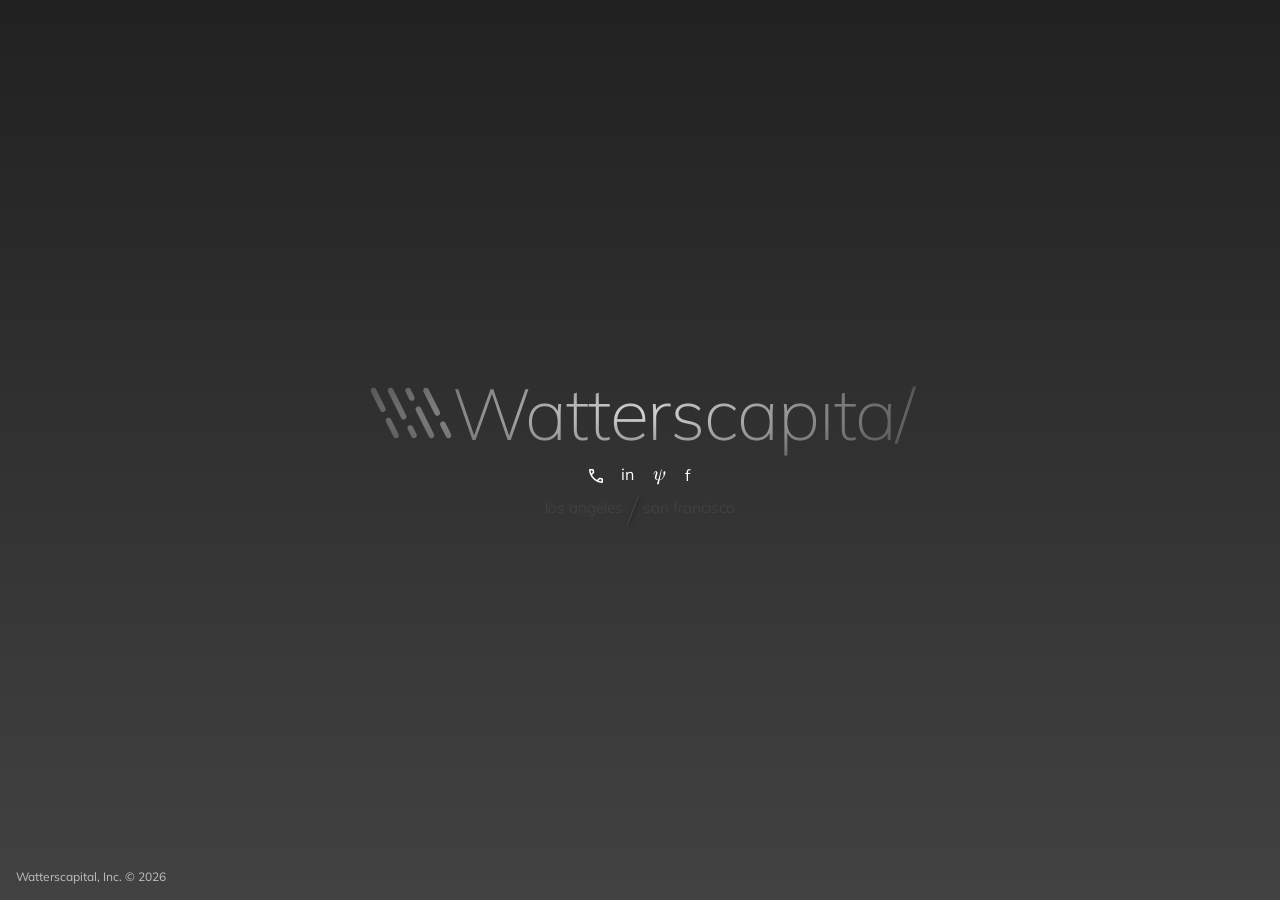
==== index.html @ 37c95852 "Adjust contact margin-top to 5vh" ====
<!DOCTYPE html>
<html lang="en">
	<head>
		<meta charset="UTF-8">
	    <meta name="viewport" content="width=device-width, initial-scale=1.0, maximum-scale=1.0, user-scalable=no">
		<title>Watterscapital</title>
		<link rel="icon" type="image/x-icon" href="favicon.ico"/>
		<link rel="stylesheet" href="https://fonts.googleapis.com/css2?family=Material+Symbols+Outlined:opsz,wght,FILL,GRAD@48,300,0,0&icon_names=rainy_light,call" />
		<style>
			/* Fonts */
			@import url('https://fonts.googleapis.com/css2?family=Mulish:ital,wght@0,200..1000;1,200..1000&display=swap');
			@import url('https://fonts.cdnfonts.com/css/latin-modern-math');
			
			/* Reset: remove default margins and padding */
			* {
				margin: 0;
				padding: 0;
				box-sizing: border-box;
			}
			
			/* Lock html and body completely to screen boundaries */
			html, body {
				color: white;
				width: 100%;
				height: 100%;
				overflow: hidden; /* Prevents unwanted document scrolling on mobile */
				cursor: default;
				text-align: center;
				font-family: Mulish, sans-serif;
				overscroll-behavior: none;
				
				-webkit-user-select: none; /* Safari */
				-ms-user-select: none;     /* IE 10 and IE 11 */
				user-select: none;         /* Standard syntax */
				
				background: linear-gradient(#212121, #424242);
			}

			/* Main wrapper forces exact full screen using svh (Small Viewport Height) */
			.full-screen-container {
				width: 100vw;
				height: 100vh;
				height: 100svh; /* Perfect fit for mobile Safari toolbars */
				display: flex;
				flex-direction: column;
				align-items: center;
				justify-content: center;
				position: relative;
				overflow: hidden;
			}

			.watterscapitallogo {
				display: flex;
				align-items: center;
				justify-content: center;
				font-size: clamp(2rem, 8vw, 4.5rem);
				font-weight: 200;
				letter-spacing: -.1vw;
				padding: 5mm;
				margin-bottom: 1rem;
				background: -webkit-radial-gradient(#D6D6D6, #212121);
				-webkit-background-clip: text;
				-webkit-text-fill-color: transparent;
			}
			
			.material-symbols-outlined {
				font-size: 1.25em; 
				letter-spacing: -.05em;
			}
			
			.tagarea {
				color: #444;
				font-size: clamp(0.8rem, 3vw, 0.95rem);
				font-weight: 300;
				margin-bottom: 1.75rem;
				display: flex;
				align-items: center;
			}
			
			svg {
				position: relative;
				top: 2px;
				filter: drop-shadow(1px 1px 2px #191919);
			}
			
			line {
				stroke: #444;
				stroke-width: 1.25;
			}
			
			.contact {
				position: absolute;
				margin-top: 5vh;
				font-size: 1em;
			}
			.phone {position: relative; top: .7vh;}
			.FB {position: relative; top: .14vh; padding: 0 .9mm 0 .9mm}
			.psivr {font-family: latin modern math; font-size: larger; padding: 0 0 1mm .75mm;}
			
			a:link {
				color: white;
				cursor: default; 
				text-decoration: none;
				border-bottom: 1px solid transparent;
				transition: color 0.2s ease-in-out, border-bottom 0.2s ease-in-out;
			}
			a:visited { color: white; }
			a:hover {
				cursor: default; 
				color: lightslategrey;
				border-bottom: 1px solid lightslategrey;
			}
			
			footer {
				color: silver;
				padding: 1rem;
				font-size: .75em;
				position: absolute;
				bottom: 0;
				left: 0;
			}
		</style>
	</head>
	<body>
		<div class="full-screen-container">
			<div class="watterscapitallogo">
				<span class="material-symbols-outlined">rainy_light</span>Watterscapıta/
			</div>
		
			<div class="tagarea">
				los angeles&nbsp;
				<svg height="30" width="12">
					<line x1="12" y1="0" x2="0" y2="30" />
				</svg>
				&nbsp;san francisco
			</div>
			
			<div class="contact">
				<a href="tel:+15102397503" title="(510) 239-7503" class="phone">
					<span class="material-symbols-outlined">call</span>
				</a>
				 &ensp; 
				 <a href="https://www.linkedin.com/company/watters-capital" title="@watterscapital" target="_blank">in</a>
				 &ensp;
				 <a href="mailto:list@watterscapital.com" title="psıvr" class="psivr">𝜓</a>
				 &ensp;
				 <a href="https://www.facebook.com/watterscapital" title="@watterscapital" target="_blank" class="FB">f</a>
			</div>
			
			<footer>Watterscapital, Inc. &copy; 2026</footer>
		</div>
	</body>
</html>
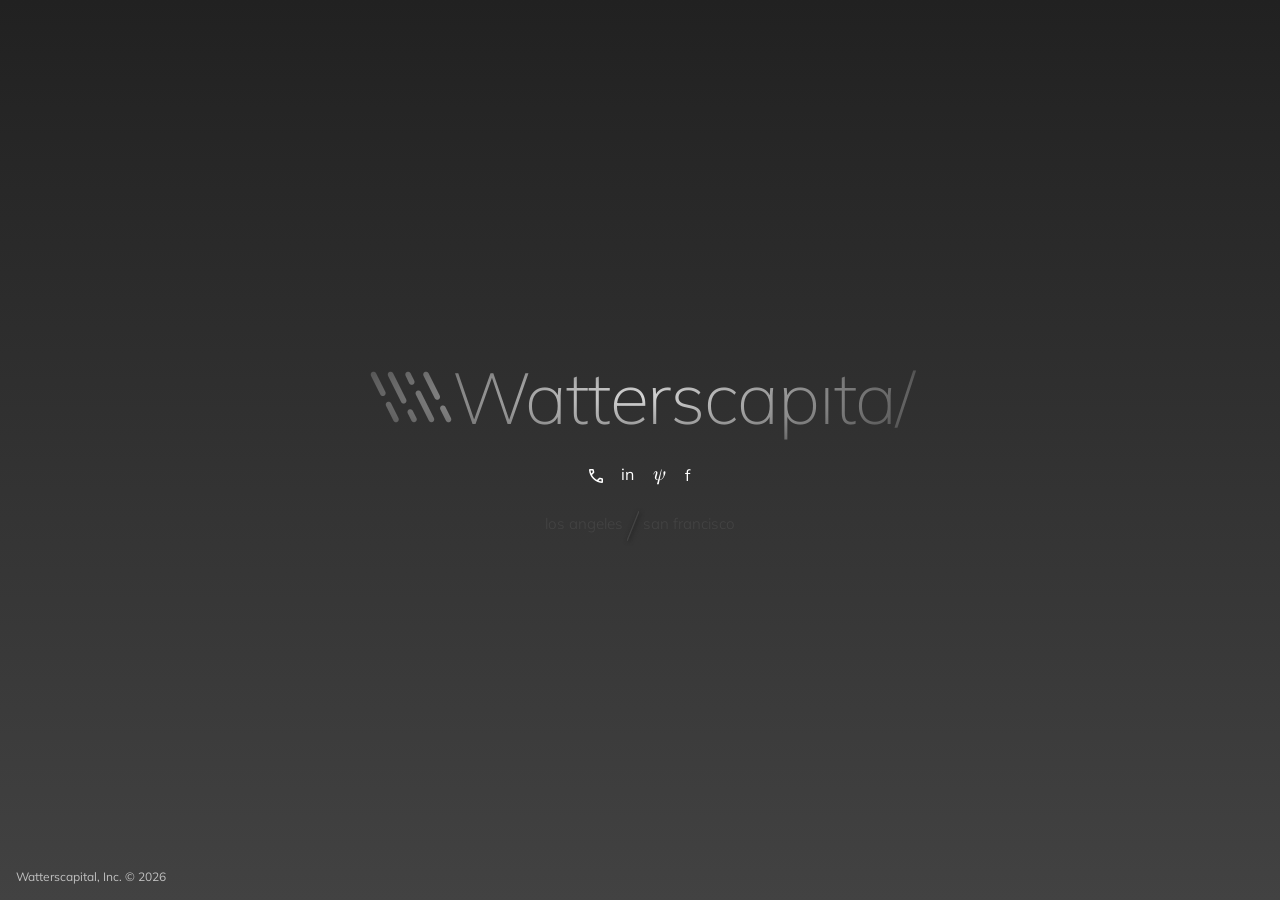
==== commit f1fd807d: "Increase margin-bottom from 1rem to 3rem" ====
--- a/index.html
+++ b/index.html
@@ -57,7 +57,7 @@
 				font-weight: 200;
 				letter-spacing: -.1vw;
 				padding: 5mm;
-				margin-bottom: 1rem;
+				margin-bottom: 3rem;
 				background: -webkit-radial-gradient(#D6D6D6, #212121);
 				-webkit-background-clip: text;
 				-webkit-text-fill-color: transparent;
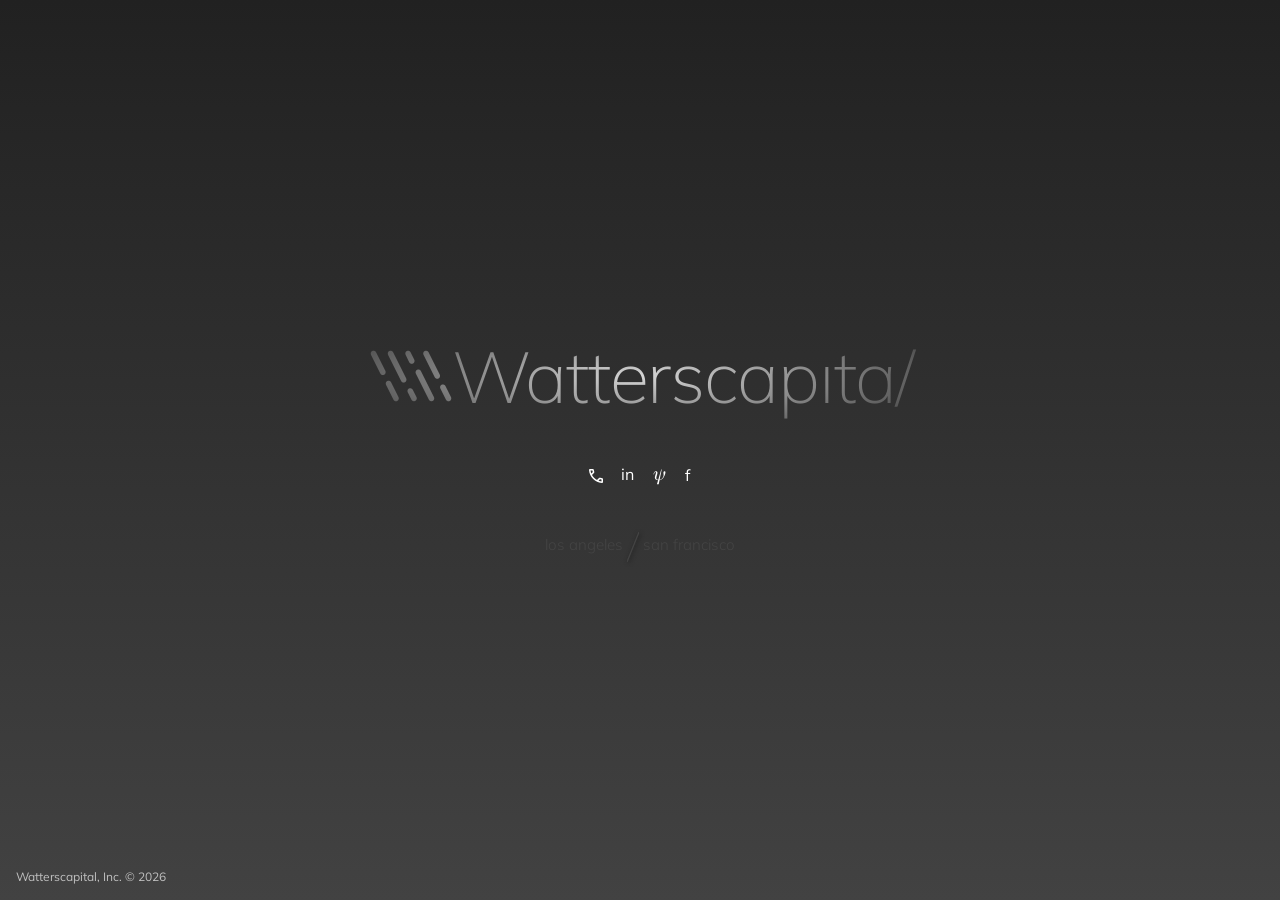
==== commit 431c35c8: "Change margin-bottom to use 10svh in index.html" ====
--- a/index.html
+++ b/index.html
@@ -23,8 +23,10 @@
 				color: white;
 				width: 100%;
 				height: 100%;
-				overflow: hidden; /* Prevents unwanted document scrolling on mobile */
+				/* Prevents unwanted document scrolling on mobile */
+				overflow: hidden;
 				cursor: default;
+				background-repeat: repeat;
 				text-align: center;
 				font-family: Mulish, sans-serif;
 				overscroll-behavior: none;
@@ -57,7 +59,7 @@
 				font-weight: 200;
 				letter-spacing: -.1vw;
 				padding: 5mm;
-				margin-bottom: 3rem;
+				margin-bottom: 10svh;
 				background: -webkit-radial-gradient(#D6D6D6, #212121);
 				-webkit-background-clip: text;
 				-webkit-text-fill-color: transparent;
@@ -90,7 +92,7 @@
 			
 			.contact {
 				position: absolute;
-				margin-top: 5vh;
+				margin-top: 5svh;
 				font-size: 1em;
 			}
 			.phone {position: relative; top: .7vh;}
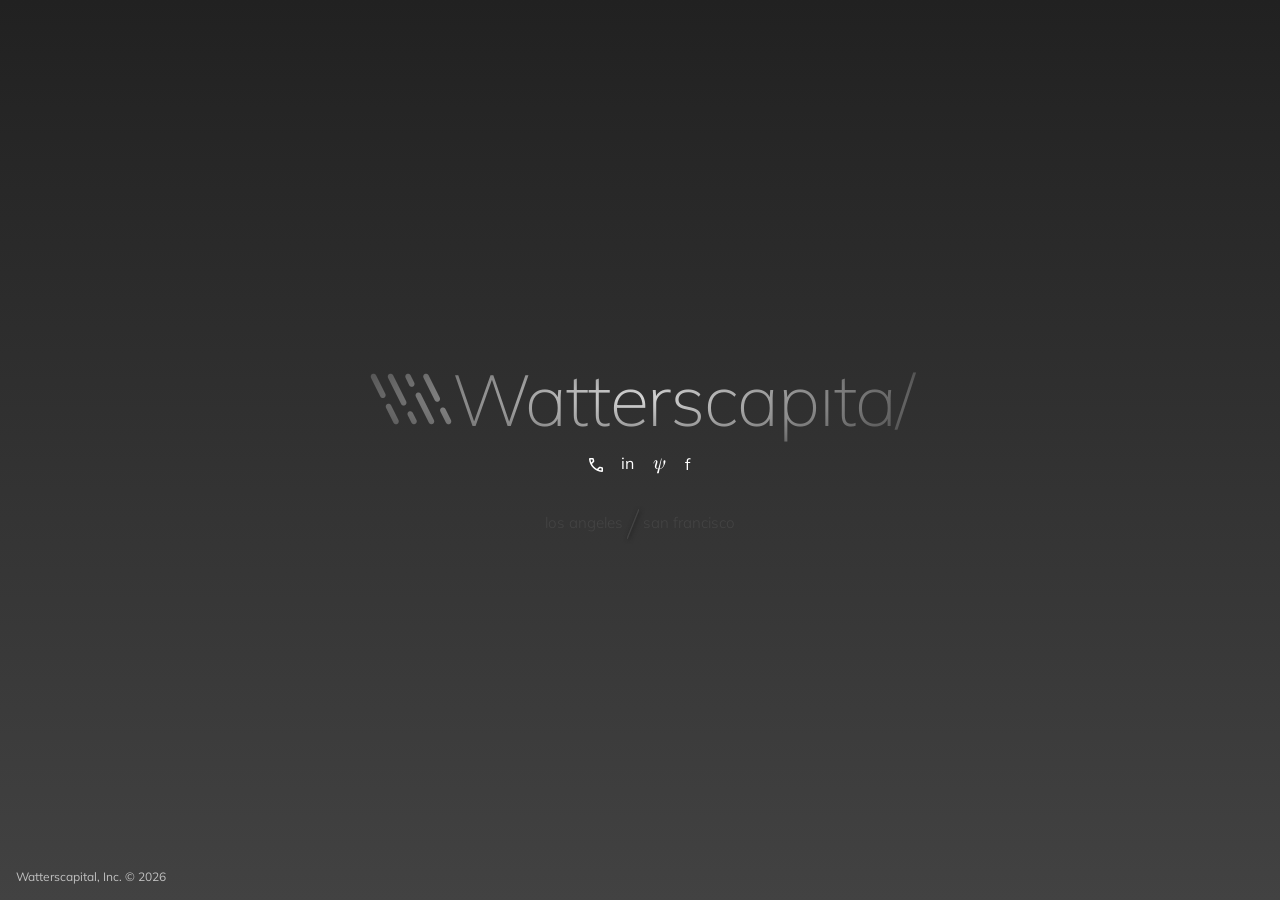
==== commit 3eab73cc: "Adjust margin values for layout consistency" ====
--- a/index.html
+++ b/index.html
@@ -59,7 +59,7 @@
 				font-weight: 200;
 				letter-spacing: -.1vw;
 				padding: 5mm;
-				margin-bottom: 10svh;
+				margin-bottom: 5svh;
 				background: -webkit-radial-gradient(#D6D6D6, #212121);
 				-webkit-background-clip: text;
 				-webkit-text-fill-color: transparent;
@@ -92,7 +92,7 @@
 			
 			.contact {
 				position: absolute;
-				margin-top: 5svh;
+				margin-top: 2.5svh;
 				font-size: 1em;
 			}
 			.phone {position: relative; top: .7vh;}
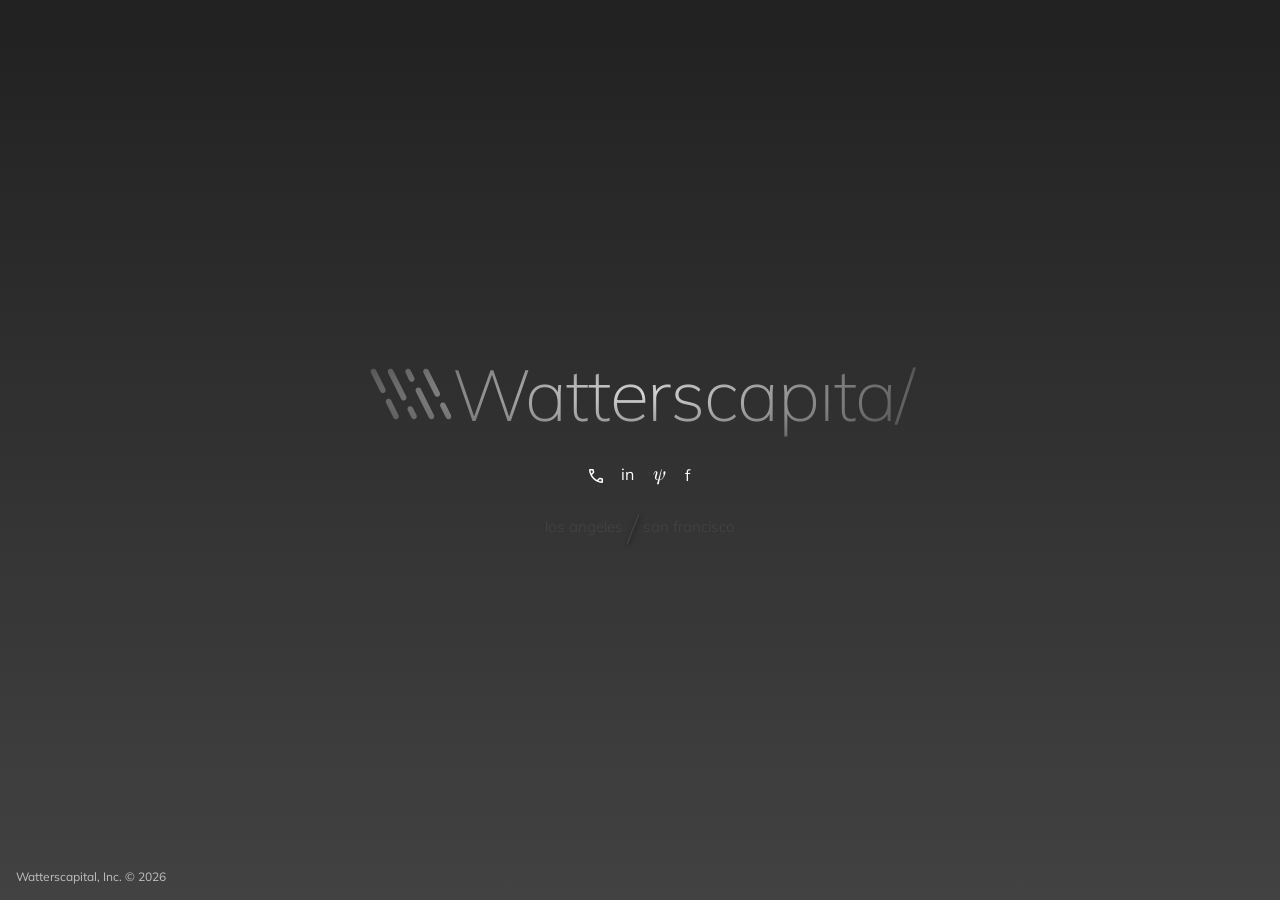
==== commit 2d7fffc2: "Update index.html" ====
--- a/index.html
+++ b/index.html
@@ -59,7 +59,7 @@
 				font-weight: 200;
 				letter-spacing: -.1vw;
 				padding: 5mm;
-				margin-bottom: 5svh;
+				margin-bottom: 6svh;
 				background: -webkit-radial-gradient(#D6D6D6, #212121);
 				-webkit-background-clip: text;
 				-webkit-text-fill-color: transparent;
@@ -92,7 +92,7 @@
 			
 			.contact {
 				position: absolute;
-				margin-top: 2.5svh;
+				margin-top: 5svh;
 				font-size: 1em;
 			}
 			.phone {position: relative; top: .7vh;}
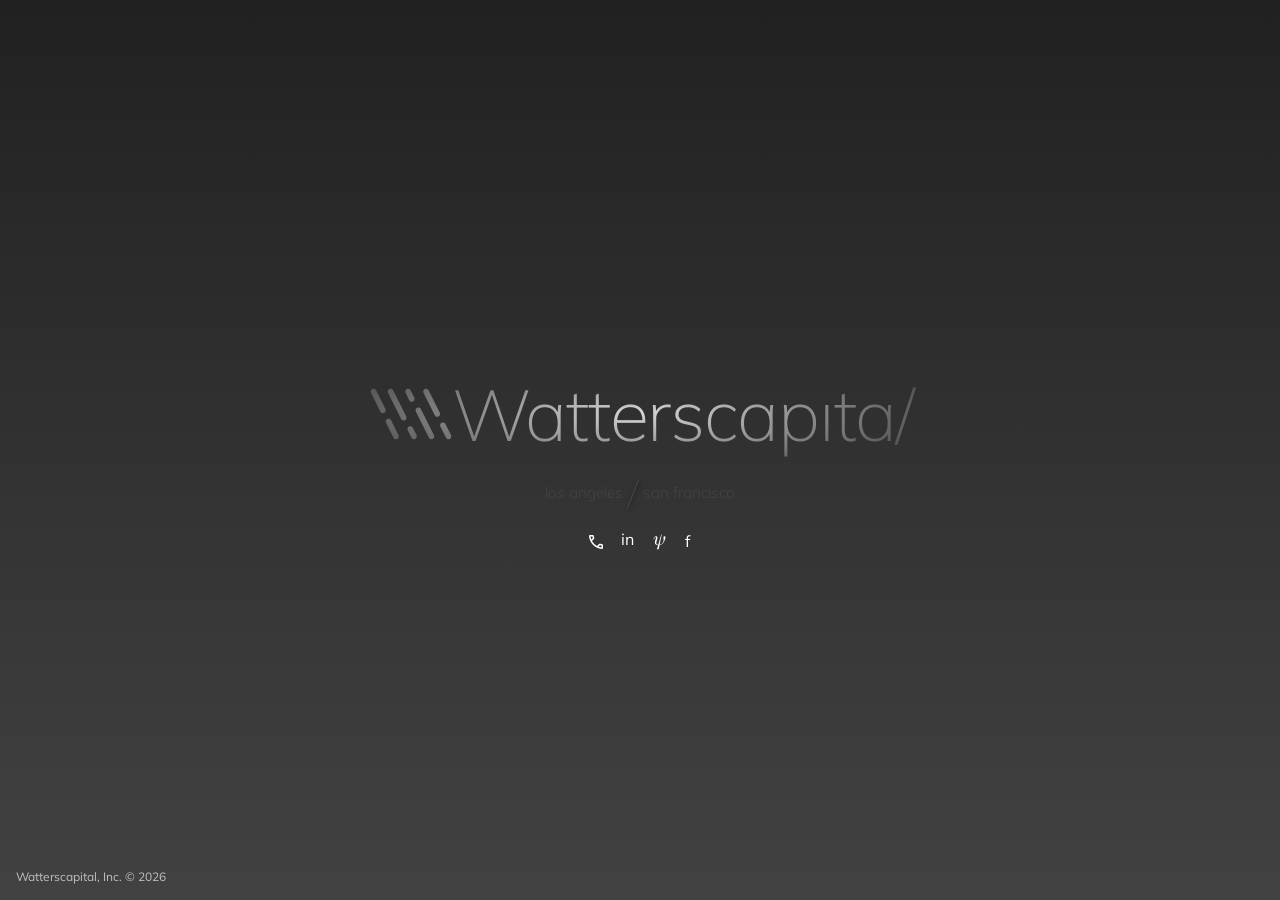
==== commit 7ee50d60: "Update margin properties in index.html Adjusted margin properties for better layout." ====
--- a/index.html
+++ b/index.html
@@ -59,7 +59,7 @@
 				font-weight: 200;
 				letter-spacing: -.1vw;
 				padding: 5mm;
-				margin-bottom: 6svh;
+				margin-bottom: 0svh;
 				background: -webkit-radial-gradient(#D6D6D6, #212121);
 				-webkit-background-clip: text;
 				-webkit-text-fill-color: transparent;
@@ -74,7 +74,6 @@
 				color: #444;
 				font-size: clamp(0.8rem, 3vw, 0.95rem);
 				font-weight: 300;
-				margin-bottom: 1.75rem;
 				display: flex;
 				align-items: center;
 			}
@@ -91,8 +90,7 @@
 			}
 			
 			.contact {
-				position: absolute;
-				margin-top: 5svh;
+				margin-top: 2svh;
 				font-size: 1em;
 			}
 			.phone {position: relative; top: .7vh;}
